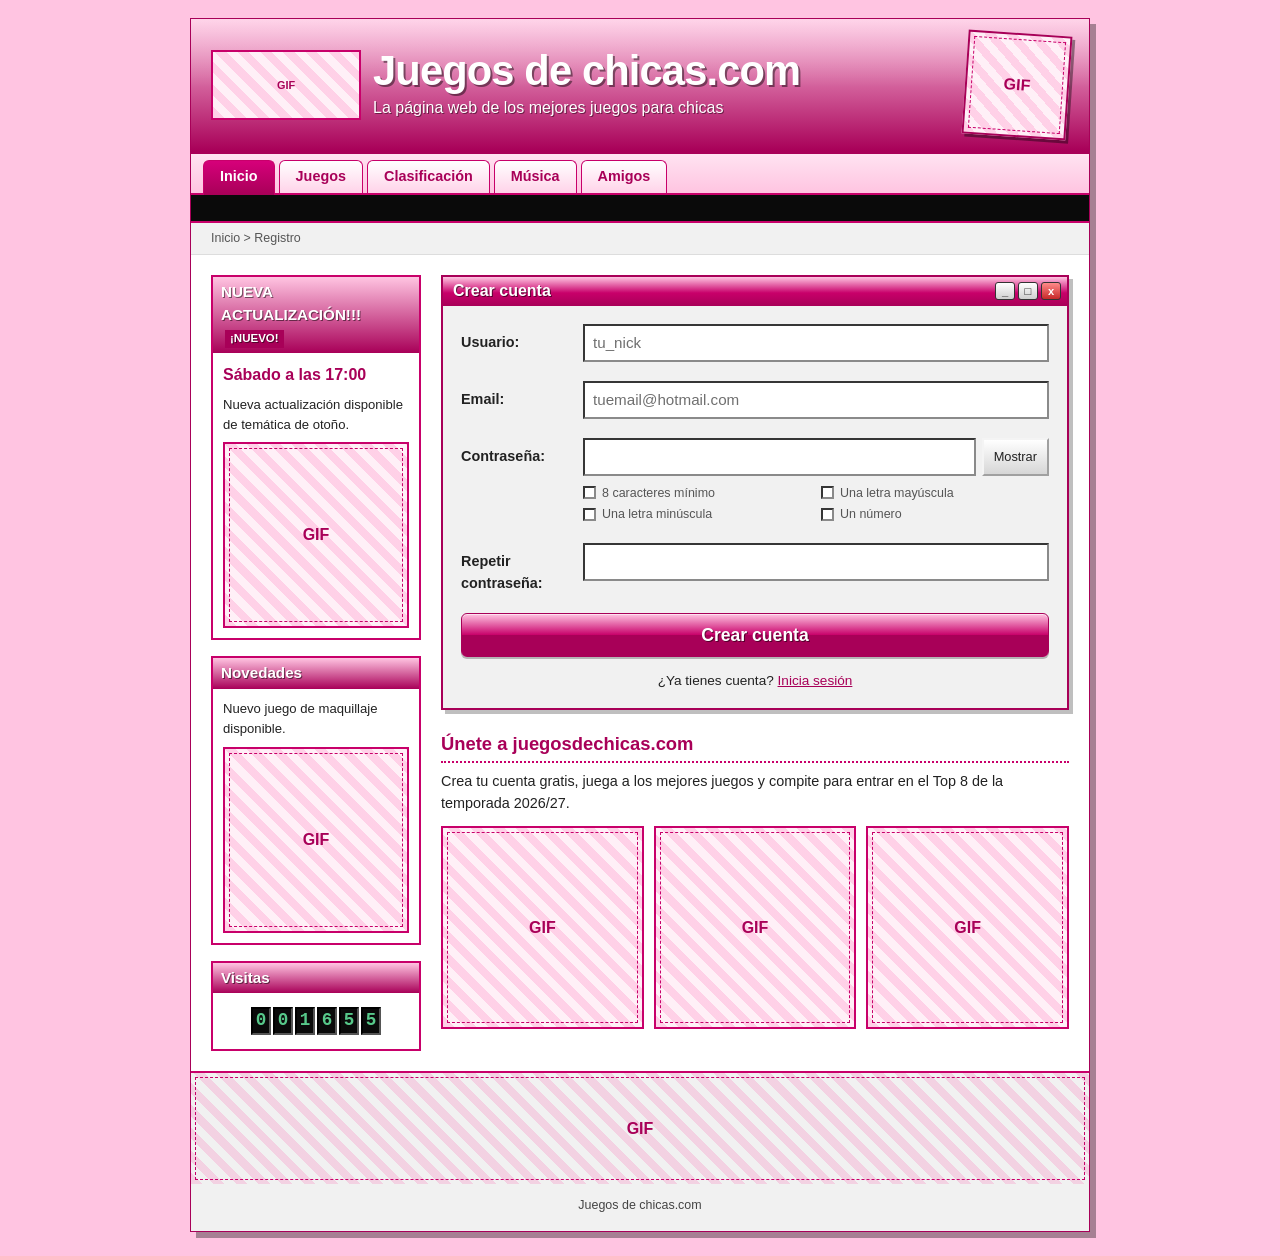
==== registro.html @ eb714055 "wiwiwiwi" ====
<!DOCTYPE html>
<html lang="es">
<head>
  <meta charset="UTF-8">
  <meta name="viewport" content="width=device-width, initial-scale=1">
  <title>Juegosdechicas.com | Registro</title>
  <link rel="stylesheet" href="pro.css">
</head>
<body>
  <div class="pagina-pro">

    <header class="cab">
      <a class="cab__logo" href="index.html">
        <div class="gif-slot gif-slot--boton" data-gif="img/gifs/gato.gif" aria-hidden="true"><span class="gif-slot__ph">GIF</span></div>
        <span>
          <span class="cab__nombre">Juegos de chicas.com</span>
          <span class="cab__lema">La página web de los mejores juegos para chicas</span>
        </span>
      </a>
      <div class="gif-slot gif-slot--sticker" data-gif="img/gifs/chica.gif" aria-hidden="true"><span class="gif-slot__ph">GIF</span></div>
    </header>

    <nav class="menu" aria-hidden="true">
      <span class="menu__activa">Inicio</span><span>Juegos</span><span>Clasificación</span><span>Música</span><span>Amigos</span>
    </nav>

    <div class="marquesina" aria-hidden="true">
      <span>★ ¡Bienvenid@s a juegosdechicas.com!  ★  La MEJOR página web de juegos para chicas  ★</span>
    </div>

    <p class="ruta" aria-hidden="true">Inicio &gt; Registro</p>

    <div class="cuerpo">

      <main class="principal">

        <section class="ventana" aria-labelledby="titulo-registro">
          <div class="ventana__barra">
            <h1 id="titulo-registro">Crear cuenta</h1>
            <span class="ventana__botones" aria-hidden="true"><i>_</i><i>&#9633;</i><i>x</i></span>
          </div>
          <div class="ventana__cuerpo">
            <form id="form-registro" novalidate>

              <div class="campo" id="campo-nick">
                <label for="nick">Usuario:</label>
                <input type="text" id="nick" name="nick" autocomplete="nickname" maxlength="16" placeholder="tu_nick" aria-describedby="error-nick" required>
                <p class="mensaje-error" id="error-nick" aria-live="polite"></p>
              </div>

              <div class="campo" id="campo-email">
                <label for="email">Email:</label>
                <input type="email" id="email" name="email" autocomplete="email" placeholder="tuemail@hotmail.com" aria-describedby="error-email" required>
                <p class="mensaje-error" id="error-email" aria-live="polite"></p>
              </div>

              <div class="campo" id="campo-password">
                <label for="password">Contraseña:</label>
                <div class="campo__fila">
                  <input type="password" id="password" name="password" autocomplete="new-password" aria-describedby="requisitos error-password" required>
                  <button type="button" class="ver-password" aria-pressed="false" aria-controls="password">Mostrar</button>
                </div>
                <ul class="requisitos" id="requisitos" aria-label="Requisitos de la contraseña">
                  <li data-requisito="longitud">8 caracteres mínimo</li>
                  <li data-requisito="mayuscula">Una letra mayúscula</li>
                  <li data-requisito="minuscula">Una letra minúscula</li>
                  <li data-requisito="numero">Un número</li>
                </ul>
                <p class="mensaje-error" id="error-password" aria-live="polite"></p>
              </div>

              <div class="campo" id="campo-repetir">
                <label for="repetir">Repetir contraseña:</label>
                <input type="password" id="repetir" name="repetir" autocomplete="new-password" aria-describedby="error-repetir" required>
                <p class="mensaje-error" id="error-repetir" aria-live="polite"></p>
              </div>

              <div class="mensaje-general" id="mensaje-general" role="status" aria-live="polite" hidden></div>

              <button type="submit" class="boton" id="btn-registro">Crear cuenta</button>
            </form>

            <p class="enlace-extra">¿Ya tienes cuenta? <a href="index.html">Inicia sesión</a></p>
          </div>
        </section>

        <section class="bienvenida" aria-labelledby="titulo-bienvenida">
          <h2 id="titulo-bienvenida">Únete a juegosdechicas.com</h2>
          <p>Crea tu cuenta gratis, juega a los mejores juegos y compite para entrar en el Top 8 de la temporada 2026/27.</p>
          <div class="bienvenida__fila" aria-hidden="true">
            <div class="gif-slot gif-slot--cuadrado" data-gif="img/gifs/estrellamorada.gif"><span class="gif-slot__ph">GIF</span></div>
            <div class="gif-slot gif-slot--cuadrado" data-gif="img/gifs/ordenador.gif"><span class="gif-slot__ph">GIF</span></div>
            <div class="gif-slot gif-slot--cuadrado" data-gif="img/gifs/estrellamorada.gif"><span class="gif-slot__ph">GIF</span></div>
          </div>
        </section>

      </main>

      <aside class="lateral" aria-label="Novedades de la web">

        <section class="caja" aria-labelledby="titulo-actualizacion">
          <h2 class="caja__titulo" id="titulo-actualizacion">NUEVA ACTUALIZACIÓN!!! <span class="nuevo" aria-hidden="true">¡NUEVO!</span></h2>
          <div class="caja__cuerpo">
            <p class="caja__fecha">Sábado a las 17:00</p>
            <p>Nueva actualización disponible de temática de otoño.</p>
            <div class="gif-slot gif-slot--cuadrado" data-gif="img/gifs/moda.gif" aria-hidden="true"><span class="gif-slot__ph">GIF</span></div>
          </div>
        </section>

        <section class="caja" aria-labelledby="titulo-novedades">
          <h2 class="caja__titulo" id="titulo-novedades">Novedades</h2>
          <div class="caja__cuerpo">
            <p>Nuevo juego de maquillaje disponible.</p>
            <div class="gif-slot gif-slot--cuadrado" data-gif="img/gifs/maquillaje.gif" aria-hidden="true"><span class="gif-slot__ph">GIF</span></div>
          </div>
        </section>

        <section class="caja" aria-labelledby="titulo-visitas">
          <h2 class="caja__titulo" id="titulo-visitas">Visitas</h2>
          <div class="caja__cuerpo">
            <div class="contador" data-contador="001654" role="img" aria-label="Contador de visitas"></div>
          </div>
        </section>

      </aside>
    </div>

    <footer class="pie-pro">
      <div class="gif-slot gif-slot--completo" data-gif="img/gifs/linea.gif" aria-hidden="true"><span class="gif-slot__ph">GIF</span></div>
      <p>Juegos de chicas.com</p>
    </footer>
  </div>

  <script src="bd.js"></script>
  <script src="script.js"></script>
</body>
</html>
---- pro.css ----
/* ==========================================================================
   JUEGOS DE CHICAS.COM - estilos
   ========================================================================== */

:root {
  --rosa: #ff2d95;
  --rosa-medio: #c8006a;
  --rosa-oscuro: #a80058;
  --rosa-claro: #ffc4e1;
  --rosa-palido: #fff0f7;
  --gris-claro: #f1f1f1;
  --texto: #222;
  --enlace: #a80058;
  --neon: #ff10f0;
  --error: #b3261e;
  --verde: #57c98a;
  --verde-oscuro: #087513;
  --fuente-titulos: 'Trebuchet MS', Tahoma, Verdana, sans-serif;
  --fuente-texto: Verdana, Tahoma, Geneva, sans-serif;
}

*, *::before, *::after { box-sizing: border-box; }
html { -webkit-text-size-adjust: 100%; }

body {
  margin: 0;
  padding: 18px 12px 24px;
  font-family: var(--fuente-texto);
  font-size: .9rem;
  line-height: 1.5;
  color: var(--texto);
  background-color: var(--rosa-claro);
  background-image: url("img/leopardo.jpg");
}

/* La página de resultados se oculta hasta comprobar que hay sesión */
body[data-protegida="true"]:not(.sesion-verificada) { visibility: hidden; }

.sr-only {
  position: absolute; width: 1px; height: 1px; margin: -1px; padding: 0;
  overflow: hidden; clip: rect(0 0 0 0); white-space: nowrap; border: 0;
}

a { color: var(--enlace); }

.pagina-pro {
  max-width: 900px;
  margin: 0 auto;
  background: #fff;
  border: 1px solid var(--rosa-oscuro);
  box-shadow: 6px 6px 0 rgba(0, 0, 0, .35);
}


/* ---------- Cabecera ---------- */
.cab {
  position: relative;
  display: flex;
  flex-wrap: wrap;
  align-items: center;
  gap: 16px;
  padding: 14px 20px;
  color: #fff;
  background:
    linear-gradient(rgba(255, 255, 255, .28), rgba(255, 255, 255, 0) 52%),
    linear-gradient(var(--rosa-claro), var(--rosa-oscuro));
  border-bottom: 3px solid var(--rosa-oscuro);
}

.cab__logo {
  display: flex;
  align-items: center;
  gap: 12px;
  min-width: 0;
  color: #fff;
  text-decoration: none;
}
.cab__nombre, .cab__lema { display: block; }
.cab__nombre {
  font-family: var(--fuente-titulos);
  font-weight: 700;
  font-size: 2.6rem;
  line-height: 1;
  letter-spacing: -0.02em;
  text-shadow: 2px 2px 0 rgba(0, 0, 0, .45);
}
.cab__lema {
  margin: 4px 0 0;
  font-family: var(--fuente-titulos);
  font-size: 1rem;
  text-shadow: 1px 1px 0 rgba(0, 0, 0, .45);
}

.cab .gif-slot--sticker { margin-left: auto; flex: none; }

.cab__usuario {
  display: flex;
  align-items: center;
  gap: 12px;
  margin-left: auto;
  flex: none;
}
.cab__saludo {
  font-family: var(--fuente-titulos);
  font-weight: 700;
  text-shadow: 1px 1px 0 rgba(0, 0, 0, .55);
}
.cab__salir {
  padding: 6px 14px;
  font-family: var(--fuente-titulos);
  font-weight: 700;
  font-size: .9rem;
  color: var(--rosa-oscuro);
  background: linear-gradient(#fff, #ffd3e9);
  border: 2px outset #fff;
  border-radius: 4px;
  box-shadow: 2px 2px 0 rgba(0, 0, 0, .35);
  cursor: pointer;
}
.cab__salir:hover { filter: brightness(1.05); }
.cab__salir:active { border-style: inset; box-shadow: none; }


/* ---------- Menú (solo decorativo) ---------- */
.menu {
  display: flex;
  flex-wrap: wrap;
  padding: 6px 12px 0;
  background: linear-gradient(#ffe3f1, #ffc4e1);
  border-bottom: 2px solid var(--rosa-medio);
}
.menu span {
  margin-right: 4px;
  padding: 5px 16px;
  font-family: var(--fuente-titulos);
  font-weight: 700;
  font-size: .9rem;
  color: var(--rosa-oscuro);
  background: linear-gradient(#fff, #ffd3e9);
  border: 1px solid var(--rosa-medio);
  border-bottom: 0;
  border-radius: 6px 6px 0 0;
}
.menu .menu__activa {
  margin-bottom: -2px;
  padding-bottom: 7px;
  color: #fff;
  background: linear-gradient(#d6007a, #a80058);
}


/* ---------- Marquesina y ruta ---------- */
.marquesina {
  overflow: hidden;
  white-space: nowrap;
  padding: 3px 0;
  font-family: 'Courier New', Courier, monospace;
  font-weight: 700;
  font-size: .85rem;
  color: var(--neon);
  background: #0a0a0a;
  border-bottom: 2px solid var(--rosa-medio);
}
.marquesina span {
  display: inline-block;
  padding-left: 100%;
  animation: marquesina 30s linear infinite;
}
@keyframes marquesina { to { transform: translateX(-100%); } }

.ruta {
  margin: 0;
  padding: 6px 20px;
  font-size: .78rem;
  color: #555;
  background: var(--gris-claro);
  border-bottom: 1px solid #ddd;
}


/* ---------- Estructura de la página ---------- */
.cuerpo {
  display: grid;
  grid-template-columns: 210px minmax(0, 1fr);
  grid-template-areas: "lateral principal";
  gap: 20px;
  padding: 20px;
  align-items: start;
}
.principal {
  grid-area: principal;
  display: flex;
  flex-direction: column;
  gap: 20px;
  min-width: 0;
}
.lateral {
  grid-area: lateral;
  display: flex;
  flex-direction: column;
  gap: 16px;
  min-width: 0;
}


/* ---------- Ventana estilo Windows ---------- */
.ventana {
  background: var(--gris-claro);
  border: 2px solid var(--rosa-oscuro);
  box-shadow: 4px 4px 0 rgba(0, 0, 0, .25);
}
.ventana__barra {
  display: flex;
  align-items: center;
  justify-content: space-between;
  padding: 4px 6px 4px 10px;
  color: #fff;
  background: linear-gradient(var(--rosa-claro), var(--rosa-medio) 55%, var(--rosa-oscuro));
}
.ventana__barra h1 {
  margin: 0;
  font-family: var(--fuente-titulos);
  font-weight: 700;
  font-size: 1rem;
  line-height: 1.3;
  text-shadow: 1px 1px 0 rgba(0, 0, 0, .55);
}
.ventana__botones { display: flex; gap: 3px; }
.ventana__botones i {
  display: grid;
  place-items: center;
  width: 20px;
  height: 18px;
  font-style: normal;
  font-size: .7rem;
  font-weight: 700;
  line-height: 1;
  color: #222;
  background: linear-gradient(#fff, #cfcfcf);
  border: 1px solid #333;
  border-radius: 3px;
}
.ventana__botones i:last-child { color: #fff; background: linear-gradient(#ff8a8a, #c62828); }
.ventana__cuerpo { padding: 18px 18px 16px; }


/* ---------- Formularios ---------- */
.campo {
  display: grid;
  grid-template-columns: 110px minmax(0, 1fr);
  column-gap: 12px;
  align-items: start;
  margin-bottom: 14px;
}
.campo label { padding-top: 8px; font-weight: 700; font-size: .9rem; }
.campo > :not(label) { grid-column: 2; }

.campo input {
  width: 100%;
  min-height: 38px;
  padding: 6px 8px;
  font-family: var(--fuente-texto);
  font-size: .95rem;
  color: var(--texto);
  background: #fff;
  border: 2px inset #8a8a8a;
  border-radius: 0;
}
.campo input::placeholder { color: #6f6f6f; opacity: 1; }
.campo input:focus { outline: 2px solid var(--rosa-medio); outline-offset: 1px; background: #fffafd; }

.campo__fila { display: flex; gap: 6px; }
.campo__fila input { flex: 1; min-width: 0; }

.ver-password {
  flex: none;
  padding: 0 10px;
  font-family: var(--fuente-texto);
  font-size: .8rem;
  color: #222;
  background: linear-gradient(#fff, #d6d6d6);
  border: 2px outset #f4f4f4;
  cursor: pointer;
}
.ver-password:active { border-style: inset; }

.campo--error input { border-color: var(--error); }
.campo--ok input { border-color: var(--verde); }

.mensaje-error { margin: 5px 0 0; font-size: .82rem; font-weight: 700; color: var(--error); }
.mensaje-error:not(:empty)::before { content: '\26A0\FE0E\00a0'; }

/* Lista de requisitos de la contraseña */
.requisitos {
  display: grid;
  grid-template-columns: 1fr 1fr;
  gap: 3px 10px;
  margin: 8px 0 0;
  padding: 0;
  list-style: none;
  font-size: .78rem;
  color: #555;
}
.requisitos li { display: flex; align-items: center; gap: 6px; }
.requisitos li::before {
  content: '';
  flex: none;
  display: grid;
  place-items: center;
  width: 13px;
  height: 13px;
  font-size: .62rem;
  font-weight: 800;
  line-height: 1;
  color: #fff;
  background: #fff;
  border: 2px inset #8a8a8a;
}
.requisitos li.cumple { color: var(--verde-oscuro); font-weight: 700; }
.requisitos li.cumple::before { content: '\2713'; background: var(--verde-oscuro); border: 2px outset var(--verde); }

.mensaje-general { margin: 0 0 14px; padding: 8px 10px; font-weight: 700; font-size: .85rem; border: 2px solid; }
.mensaje-general--error { color: var(--error); border-color: var(--error); background: #fdf1f0; }
.mensaje-general--ok { color: var(--verde-oscuro); border-color: var(--verde-oscuro); background: #eef8f2; }

/* Botón brillante estilo web 2.0 */
.boton {
  display: block;
  width: 100%;
  min-height: 44px;
  margin-top: 4px;
  padding: 8px 16px;
  font-family: var(--fuente-titulos);
  font-weight: 700;
  font-size: 1.1rem;
  color: #fff;
  text-shadow: 1px 1px 0 rgba(0, 0, 0, .5);
  background: linear-gradient(var(--rosa-claro) 0%, var(--rosa-medio) 50%, var(--rosa-oscuro) 51%, var(--rosa-oscuro) 100%);
  border: 1px solid var(--rosa-oscuro);
  border-radius: 6px;
  box-shadow: inset 0 1px 0 rgba(255, 255, 255, .55), 0 2px 0 rgba(0, 0, 0, .25);
  cursor: pointer;
}
.boton:hover { filter: brightness(1.12); }
.boton:active { box-shadow: inset 0 2px 4px rgba(0, 0, 0, .4); }
.boton:disabled { cursor: progress; filter: grayscale(.6); }

.enlace-extra { margin: 14px 0 0; text-align: center; font-size: .85rem; }

:where(input, button, a):focus-visible { outline: 3px solid #000; outline-offset: 2px; box-shadow: 0 0 0 5px #fff; }

.agitar { animation: agitar .4s ease-in-out; }
@keyframes agitar {
  0%, 100% { transform: translateX(0); }
  20% { transform: translateX(-8px); }
  40% { transform: translateX(8px); }
  60% { transform: translateX(-5px); }
  80% { transform: translateX(5px); }
}


/* ---------- Bienvenida ---------- */
.bienvenida h2 {
  margin: 0 0 8px;
  padding-bottom: 4px;
  font-family: var(--fuente-titulos);
  font-weight: 700;
  font-size: 1.15rem;
  color: var(--rosa-oscuro);
  border-bottom: 2px dotted var(--rosa-medio);
}
.bienvenida p { margin: 0 0 10px; }
.bienvenida__fila { display: grid; grid-template-columns: repeat(3, 1fr); gap: 10px; margin-top: 12px; }


/* ---------- Cajas de la columna lateral ---------- */
.caja { background: #fff; border: 2px solid var(--rosa-medio); }
.caja__titulo {
  margin: 0;
  padding: 4px 8px;
  font-family: var(--fuente-titulos);
  font-weight: 700;
  font-size: .95rem;
  color: #fff;
  text-shadow: 1px 1px 0 rgba(0, 0, 0, .5);
  background: linear-gradient(var(--rosa-claro), var(--rosa-oscuro));
}
.caja__cuerpo { padding: 10px; font-size: .82rem; }
.caja__cuerpo p { margin: 0 0 8px; }
.caja__cuerpo p:last-child { margin-bottom: 0; }
.caja__fecha { font-family: var(--fuente-titulos); font-weight: 700; font-size: 1rem; color: var(--rosa-oscuro); }

.nuevo {
  display: inline-block;
  margin-left: 4px;
  padding: 0 5px;
  font-family: var(--fuente-titulos);
  font-size: .72rem;
  font-weight: 700;
  color: #fff;
  background: var(--rosa-oscuro);
  animation: parpadeo 1s steps(1) infinite;
}
@keyframes parpadeo { 50% { visibility: hidden; } }

/* Contador de visitas */
.contador { display: flex; justify-content: center; gap: 2px; margin: 4px 0; }
.contador span {
  width: 20px;
  padding: 3px 0;
  text-align: center;
  font-family: 'Courier New', Courier, monospace;
  font-weight: 700;
  font-size: 1.1rem;
  line-height: 1;
  color: var(--verde);
  background: #0a0a0a;
  border: 2px inset #555;
}


/* ---------- Huecos para GIFs ---------- */
.gif-slot {
  position: relative;
  display: block;
  overflow: hidden;
  background: var(--rosa-palido);
  border: 2px solid var(--rosa-medio);
}
.gif-slot img {
  position: absolute;
  inset: 0;
  display: block;
  width: 100%;
  height: 100%;
  object-fit: cover;
}

/* Recuadro que se ve mientras no hay gif */
.gif-slot__ph {
  position: absolute;
  inset: 0;
  display: flex;
  align-items: center;
  justify-content: center;
  color: var(--rosa-oscuro);
  font-family: var(--fuente-titulos);
  font-weight: 700;
  font-size: 1rem;
  background: repeating-linear-gradient(45deg, rgba(255, 45, 149, .16) 0 8px, transparent 8px 16px);
  outline: 1px dashed var(--rosa-medio);
  outline-offset: -5px;
}
.gif-slot.gif-cargado .gif-slot__ph { display: none; }

.gif-slot--cuadrado { aspect-ratio: 1 / 1; }

.gif-slot--boton { width: 150px; height: 70px; flex: none; }
.gif-slot--boton .gif-slot__ph { font-size: .68rem; outline: 0; }

.gif-slot--sticker {
  width: 104px;
  height: 104px;
  border-color: var(--rosa-oscuro);
  transform: rotate(4deg);
  box-shadow: 3px 3px 0 rgba(0, 0, 0, .4);
}

/* Banner 728x90 */
.gif-slot--banner { width: 100%; max-width: 728px; aspect-ratio: 728 / 90; margin: 0 auto; }

/* Línea de la parte de arriba del pie: ocupa todo el ancho y su altura es la del gif */
.gif-slot--completo {
  width: calc(100% + 40px);
  margin: -14px -20px 12px;
  overflow: visible;
  background: transparent;
  border: 0;
}
.gif-slot--completo:not(.gif-cargado) { aspect-ratio: 728 / 90; }
.gif-slot--completo img { position: static; height: auto; object-fit: contain; }


/* ---------- Pie de página ---------- */
.pie-pro {
  padding: 14px 20px 16px;
  text-align: center;
  font-size: .78rem;
  color: #444;
  background: var(--gris-claro);
  border-top: 2px solid var(--rosa-medio);
}
.pie-pro p { margin: 4px 0 0; }


/* ---------- Tabla del Top 8 ---------- */
.subtitulo { margin: 0 0 12px; font-size: .9rem; }

.tabla-envoltorio { overflow-x: auto; background: #fff; border: 2px inset #8a8a8a; }
.tabla { width: 100%; border-collapse: collapse; font-size: .9rem; }

.tabla th {
  padding: 6px 10px;
  text-align: left;
  font-family: var(--fuente-titulos);
  font-weight: 700;
  font-size: .9rem;
  color: #fff;
  text-shadow: 1px 1px 0 rgba(0, 0, 0, .5);
  background: linear-gradient(#d6007a, #a80058);
  border-bottom: 2px solid #5a0030;
}
.tabla td { padding: 8px 10px; vertical-align: middle; border-bottom: 1px solid var(--rosa-claro); }
.tabla tbody tr:last-child td { border-bottom: 0; }
.fila:nth-child(even) { background: var(--rosa-palido); }

.tabla .num { text-align: right; font-variant-numeric: tabular-nums; white-space: nowrap; }
td.num { font-family: var(--fuente-titulos); font-weight: 700; font-size: 1.05rem; color: var(--rosa-oscuro); }

.pos {
  width: 76px;
  font-family: var(--fuente-titulos);
  font-weight: 700;
  font-size: 1.2rem;
  color: var(--rosa-oscuro);
  white-space: nowrap;
}
.corona { display: inline-block; margin-right: 4px; font-size: 1.1rem; color: #a06a00; }

.fila--oro { background: #fff4bf !important; box-shadow: inset 5px 0 0 var(--rosa); }
.fila--plata { background: #d6d6d6 !important; box-shadow: inset 5px 0 0 var(--rosa); }
.fila--bronce { background: #ffd3ba !important; box-shadow: inset 5px 0 0 var(--rosa); }
.fila--oro .pos { color: #7a5000; }
.fila--plata .pos { color: #595959; }
.fila--bronce .pos { color: #8a4310; }

.jugador { position: relative; display: flex; align-items: center; gap: 10px; min-width: 0; }
.jugador .online { position: absolute; left: 24px; bottom: 0; width: 13px; height: 13px; border: 2px solid #fff; }

.ficha {
  flex: none;
  display: grid;
  place-items: center;
  width: 38px;
  height: 38px;
  overflow: hidden;
  font-family: var(--fuente-titulos);
  font-weight: 700;
  font-size: .85rem;
  color: #fff;
  text-shadow: 1px 1px 0 rgba(0, 0, 0, .5);
  background: linear-gradient(var(--rosa-claro), var(--rosa-oscuro));
  border: 2px solid #5a0030;
  border-radius: 50%;
}
.ficha img { width: 100%; height: 100%; object-fit: cover; }

.jugador__textos { display: flex; flex-direction: column; min-width: 0; line-height: 1.25; }
.nick { font-family: var(--fuente-titulos); font-weight: 700; font-size: 1rem; overflow-wrap: anywhere; }

.online { flex: none; width: 11px; height: 11px; border-radius: 50%; background: var(--verde); border: 1px solid var(--verde-oscuro); }


/* ---------- Pantallas estrechas ---------- */
@media (max-width: 760px) {
  body { padding: 8px 6px 16px; }
  .cuerpo { grid-template-columns: minmax(0, 1fr); grid-template-areas: "principal" "lateral"; padding: 14px; }
  .cab { padding: 12px 14px; }
  .cab__nombre { font-size: 2rem; }
  .cab .gif-slot--sticker { display: none; }
  .menu span { padding: 4px 9px; font-size: .8rem; }
  .ruta { padding: 6px 14px; }
  .cab__salir { padding: 5px 10px; font-size: .8rem; }
}

@media (max-width: 520px) {
  .cab__nombre { font-size: 1.5rem; }
  .cab__lema { font-size: .8rem; }
  .cab .gif-slot--boton { width: 90px; height: 42px; }
  .cab__saludo { display: none; }
  .campo { grid-template-columns: minmax(0, 1fr); }
  .campo label { padding-top: 0; margin-bottom: 4px; }
  .campo > :not(label) { grid-column: 1; }
  .requisitos { grid-template-columns: 1fr; }
  .bienvenida__fila { grid-template-columns: 1fr 1fr; }
  .ventana__cuerpo { padding: 14px 12px; }
  .tabla th { padding: 6px 4px; font-size: .8rem; }
  .tabla td { padding: 6px 4px; }
  .pos { width: 46px; font-size: 1rem; }
  .corona { display: none; }
  .ficha { width: 28px; height: 28px; font-size: .68rem; border-width: 1px; }
  .jugador { gap: 6px; }
  .jugador .online { left: 17px; width: 11px; height: 11px; }
  .nick { font-size: .88rem; }
  td.num { font-size: .9rem; }
}

@media (prefers-reduced-motion: reduce) {
  *, *::before, *::after { animation: none !important; transition: none !important; }
  .marquesina { white-space: normal; }
  .marquesina span { padding-left: 8px; }
}
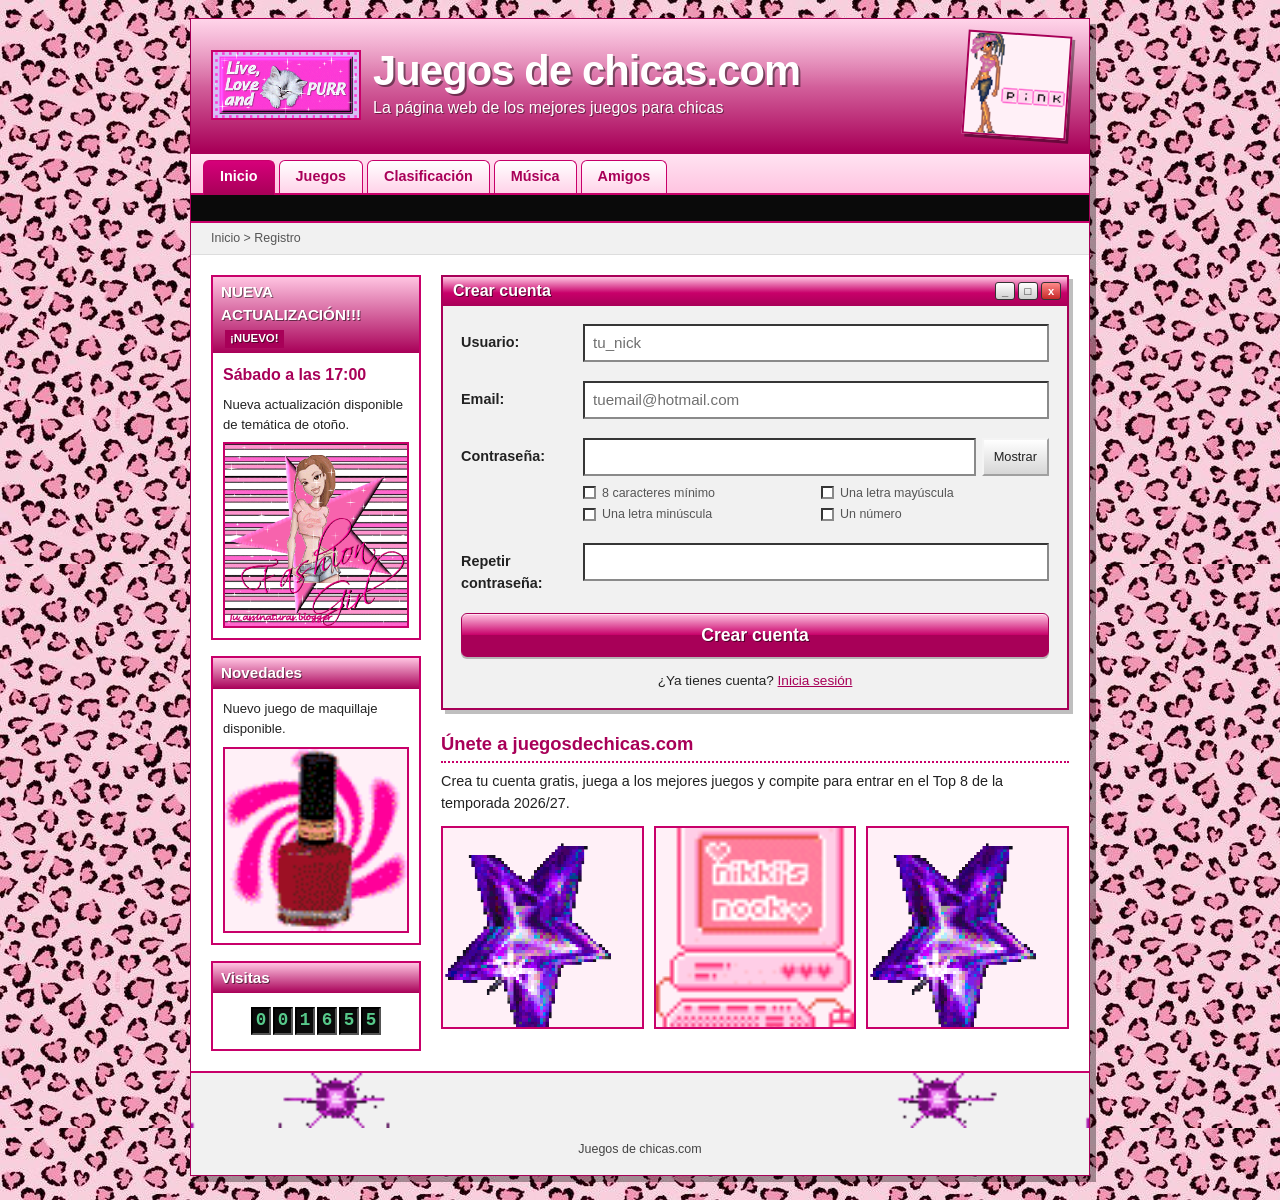
==== commit 112b705a: "base de datos" ====
--- a/registro.html
+++ b/registro.html
@@ -131,7 +131,7 @@
     </footer>
   </div>
 
-  <script src="bd.js"></script>
+  <script src="baseDatos.js"></script>
   <script src="script.js"></script>
 </body>
 </html>
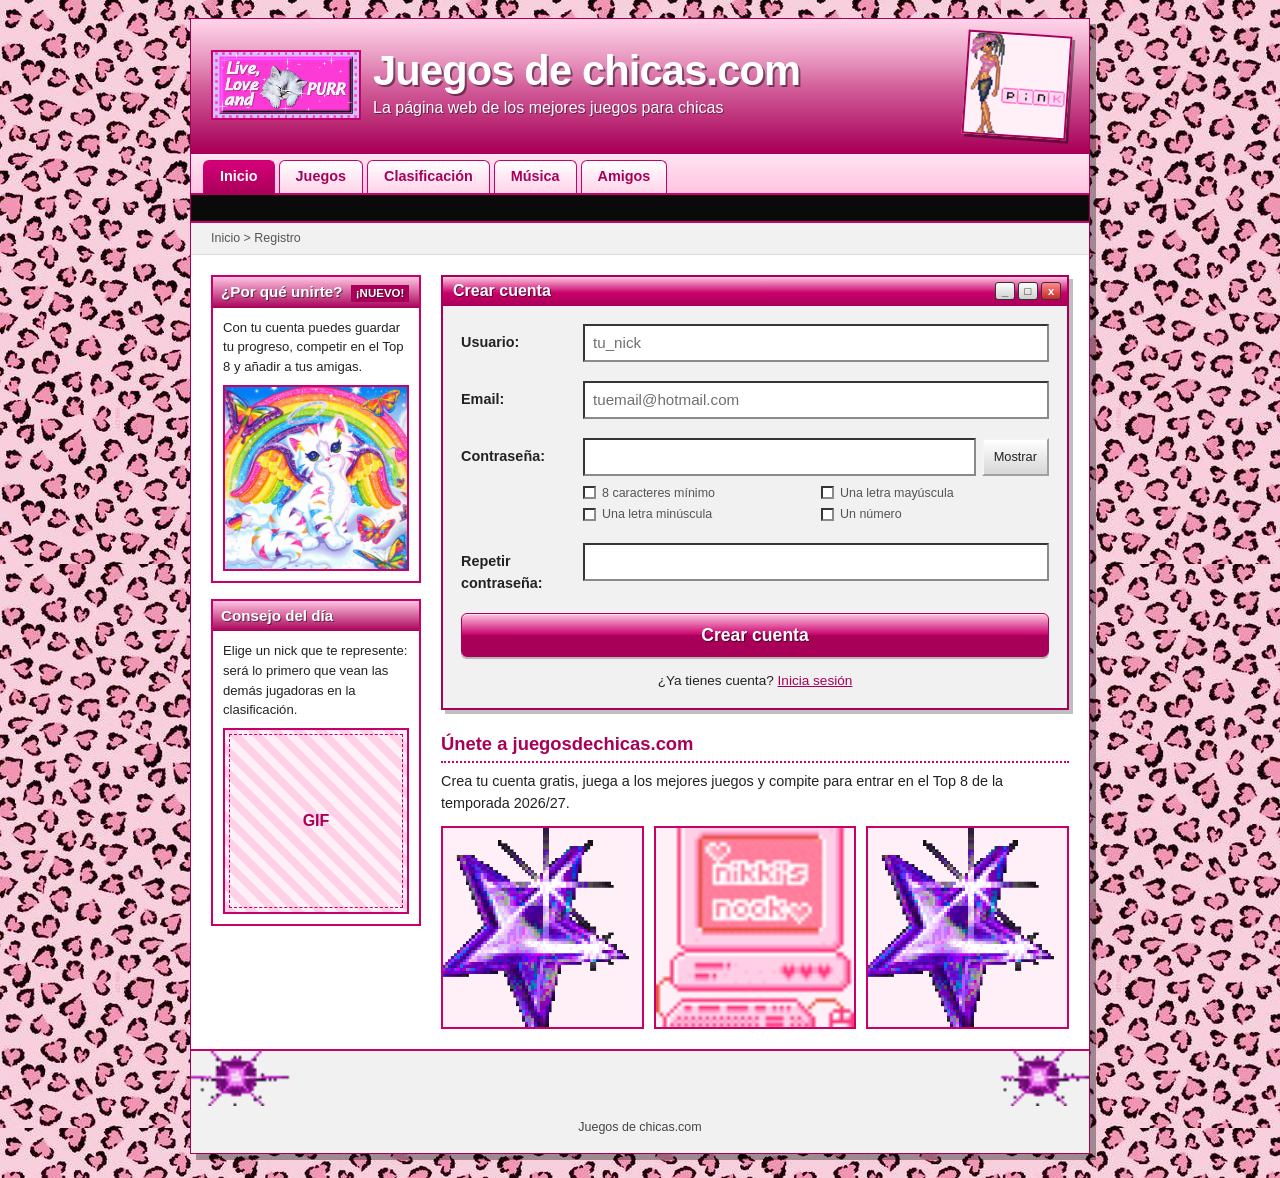
==== commit adf25c86: "cosas varias" ====
--- a/registro.html
+++ b/registro.html
@@ -96,29 +96,21 @@
 
       </main>
 
-      <aside class="lateral" aria-label="Novedades de la web">
+      <aside class="lateral" aria-label="Sobre la comunidad">
 
-        <section class="caja" aria-labelledby="titulo-actualizacion">
-          <h2 class="caja__titulo" id="titulo-actualizacion">NUEVA ACTUALIZACIÓN!!! <span class="nuevo" aria-hidden="true">¡NUEVO!</span></h2>
+        <section class="caja" aria-labelledby="titulo-ventajas">
+          <h2 class="caja__titulo" id="titulo-ventajas">¿Por qué unirte? <span class="nuevo" aria-hidden="true">¡NUEVO!</span></h2>
           <div class="caja__cuerpo">
-            <p class="caja__fecha">Sábado a las 17:00</p>
-            <p>Nueva actualización disponible de temática de otoño.</p>
-            <div class="gif-slot gif-slot--cuadrado" data-gif="img/gifs/moda.gif" aria-hidden="true"><span class="gif-slot__ph">GIF</span></div>
+            <p>Con tu cuenta puedes guardar tu progreso, competir en el Top 8 y añadir a tus amigas.</p>
+            <div class="gif-slot gif-slot--cuadrado" data-gif="img/gifs/gatoarcoiris.gif" aria-hidden="true"><span class="gif-slot__ph">GIF</span></div>
           </div>
         </section>
 
-        <section class="caja" aria-labelledby="titulo-novedades">
-          <h2 class="caja__titulo" id="titulo-novedades">Novedades</h2>
+        <section class="caja" aria-labelledby="titulo-consejo">
+          <h2 class="caja__titulo" id="titulo-consejo">Consejo del día</h2>
           <div class="caja__cuerpo">
-            <p>Nuevo juego de maquillaje disponible.</p>
-            <div class="gif-slot gif-slot--cuadrado" data-gif="img/gifs/maquillaje.gif" aria-hidden="true"><span class="gif-slot__ph">GIF</span></div>
-          </div>
-        </section>
-
-        <section class="caja" aria-labelledby="titulo-visitas">
-          <h2 class="caja__titulo" id="titulo-visitas">Visitas</h2>
-          <div class="caja__cuerpo">
-            <div class="contador" data-contador="001654" role="img" aria-label="Contador de visitas"></div>
+            <p>Elige un nick que te represente: será lo primero que vean las demás jugadoras en la clasificación.</p>
+            <div class="gif-slot gif-slot--cuadrado" data-gif="img/gifs/registro.jpg" aria-hidden="true"><span class="gif-slot__ph">GIF</span></div>
           </div>
         </section>
 
--- a/pro.css
+++ b/pro.css
@@ -1,6 +1,3 @@
-/* ==========================================================================
-   JUEGOS DE CHICAS.COM - estilos
-   ========================================================================== */
 
 :root {
   --rosa: #ff2d95;
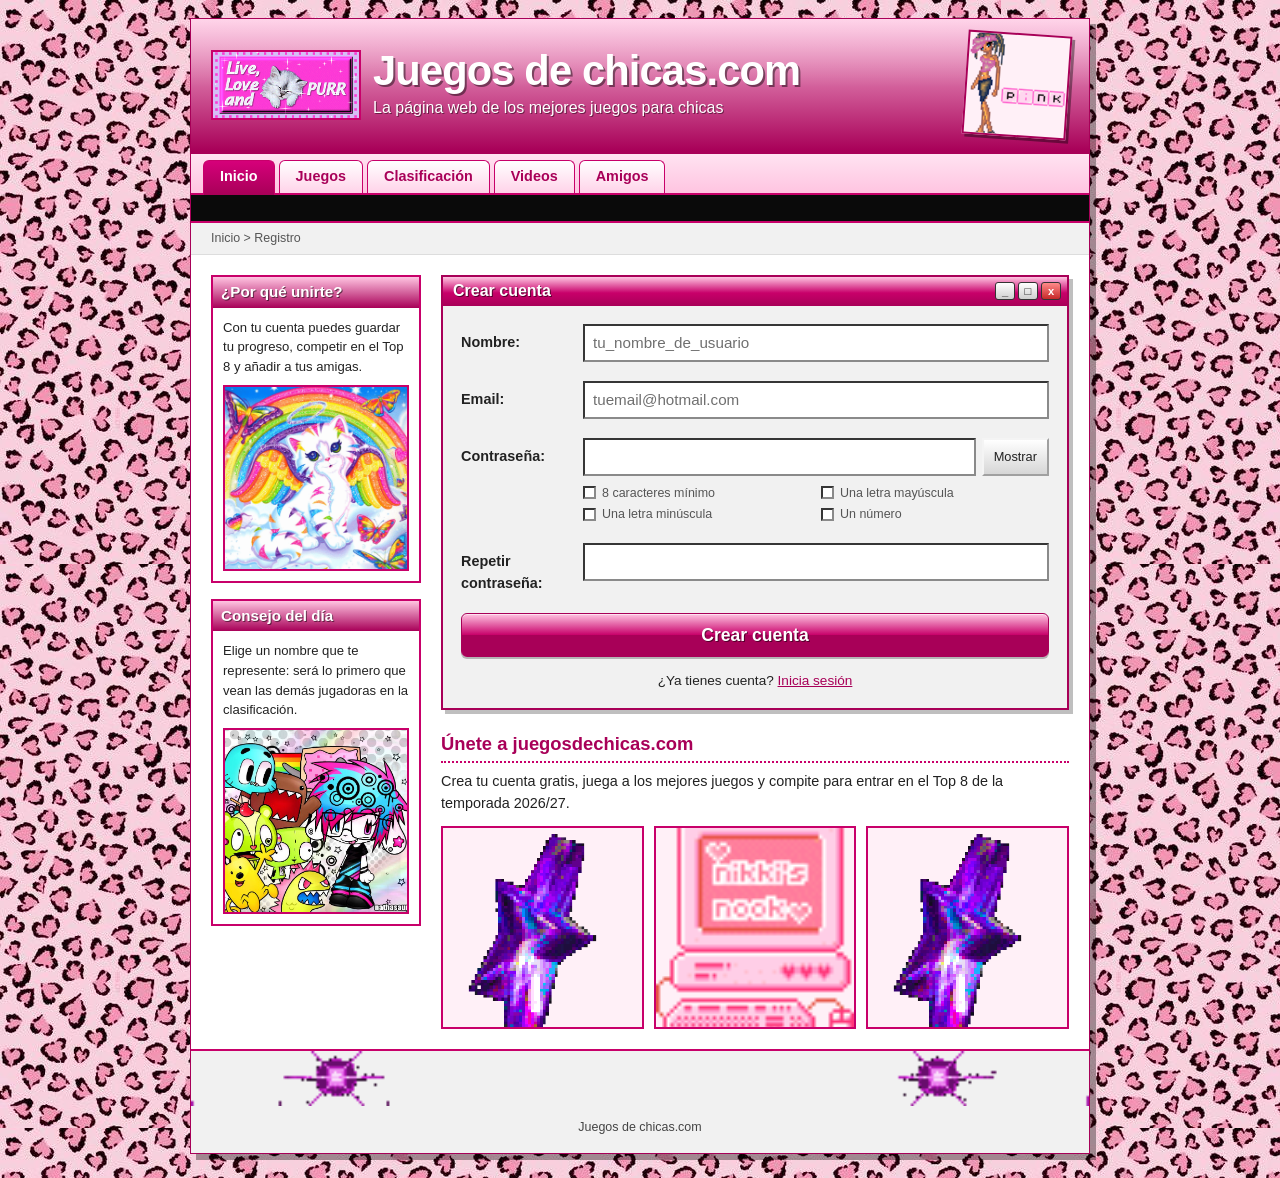
==== commit 674d4b4b: "ultimos cambios" ====
--- a/registro.html
+++ b/registro.html
@@ -21,7 +21,7 @@
     </header>
 
     <nav class="menu" aria-hidden="true">
-      <span class="menu__activa">Inicio</span><span>Juegos</span><span>Clasificación</span><span>Música</span><span>Amigos</span>
+      <span class="menu__activa">Inicio</span><span>Juegos</span><span>Clasificación</span><span>Videos</span><span>Amigos</span>
     </nav>
 
     <div class="marquesina" aria-hidden="true">
@@ -43,8 +43,8 @@
             <form id="form-registro" novalidate>
 
               <div class="campo" id="campo-nick">
-                <label for="nick">Usuario:</label>
-                <input type="text" id="nick" name="nick" autocomplete="nickname" maxlength="16" placeholder="tu_nick" aria-describedby="error-nick" required>
+                <label for="nick">Nombre:</label>
+                <input type="text" id="nick" name="nick" autocomplete="nickname" maxlength="16" placeholder="tu_nombre_de_usuario" aria-describedby="error-nick" required>
                 <p class="mensaje-error" id="error-nick" aria-live="polite"></p>
               </div>
 
@@ -99,7 +99,7 @@
       <aside class="lateral" aria-label="Sobre la comunidad">
 
         <section class="caja" aria-labelledby="titulo-ventajas">
-          <h2 class="caja__titulo" id="titulo-ventajas">¿Por qué unirte? <span class="nuevo" aria-hidden="true">¡NUEVO!</span></h2>
+          <h2 class="caja__titulo" id="titulo-ventajas">¿Por qué unirte? </h2>
           <div class="caja__cuerpo">
             <p>Con tu cuenta puedes guardar tu progreso, competir en el Top 8 y añadir a tus amigas.</p>
             <div class="gif-slot gif-slot--cuadrado" data-gif="img/gifs/gatoarcoiris.gif" aria-hidden="true"><span class="gif-slot__ph">GIF</span></div>
@@ -109,8 +109,8 @@
         <section class="caja" aria-labelledby="titulo-consejo">
           <h2 class="caja__titulo" id="titulo-consejo">Consejo del día</h2>
           <div class="caja__cuerpo">
-            <p>Elige un nick que te represente: será lo primero que vean las demás jugadoras en la clasificación.</p>
-            <div class="gif-slot gif-slot--cuadrado" data-gif="img/gifs/registro.jpg" aria-hidden="true"><span class="gif-slot__ph">GIF</span></div>
+            <p>Elige un nombre que te represente: será lo primero que vean las demás jugadoras en la clasificación.</p>
+            <div class="gif-slot gif-slot--cuadrado gif-cargado" aria-hidden="true"><img src="img/registro.jpg" alt="Registro"></div>
           </div>
         </section>
 
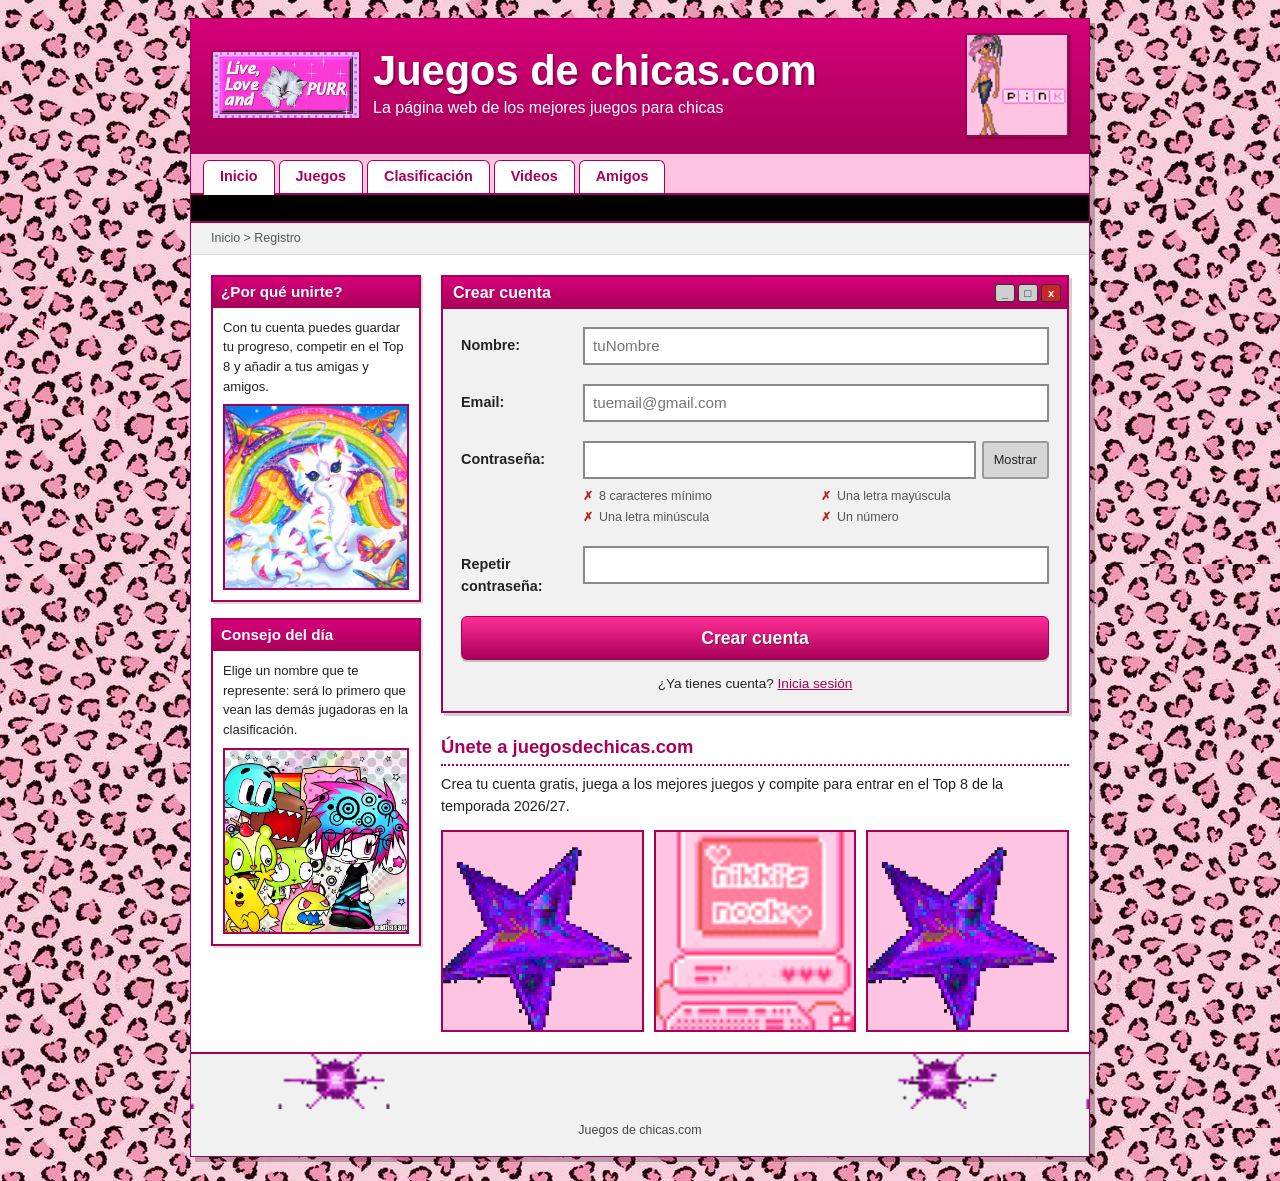
==== commit 32f6d2b6: "final" ====
--- a/registro.html
+++ b/registro.html
@@ -4,78 +4,79 @@
   <meta charset="UTF-8">
   <meta name="viewport" content="width=device-width, initial-scale=1">
   <title>Juegosdechicas.com | Registro</title>
-  <link rel="stylesheet" href="pro.css">
+  <link rel="icon" type="image/png" href="img/favicon.png">
+  <link rel="stylesheet" href="estilos.css">
 </head>
 <body>
-  <div class="pagina-pro">
+  <div class="pagina">
 
     <header class="cab">
-      <a class="cab__logo" href="index.html">
-        <div class="gif-slot gif-slot--boton" data-gif="img/gifs/gato.gif" aria-hidden="true"><span class="gif-slot__ph">GIF</span></div>
+      <a class="cab-logo" href="index.html">
+        <div class="gif-slot gif-boton" data-gif="img/gifs/gato.gif"><span class="gif-ph">GIF</span></div>
         <span>
-          <span class="cab__nombre">Juegos de chicas.com</span>
-          <span class="cab__lema">La página web de los mejores juegos para chicas</span>
+          <span class="cab-nombre">Juegos de chicas.com</span>
+          <span class="cab-lema">La página web de los mejores juegos para chicas</span>
         </span>
       </a>
-      <div class="gif-slot gif-slot--sticker" data-gif="img/gifs/chica.gif" aria-hidden="true"><span class="gif-slot__ph">GIF</span></div>
+      <div class="gif-slot gif-sticker" data-gif="img/gifs/chica.gif"><span class="gif-ph">GIF</span></div>
     </header>
 
-    <nav class="menu" aria-hidden="true">
-      <span class="menu__activa">Inicio</span><span>Juegos</span><span>Clasificación</span><span>Videos</span><span>Amigos</span>
+    <nav class="menu">
+      <span class="menu-activa">Inicio</span><span>Juegos</span><span>Clasificación</span><span>Videos</span><span>Amigos</span>
     </nav>
 
-    <div class="marquesina" aria-hidden="true">
+    <div class="marquesina">
       <span>★ ¡Bienvenid@s a juegosdechicas.com!  ★  La MEJOR página web de juegos para chicas  ★</span>
     </div>
 
-    <p class="ruta" aria-hidden="true">Inicio &gt; Registro</p>
+    <p class="ruta">Inicio &gt; Registro</p>
 
     <div class="cuerpo">
 
       <main class="principal">
 
-        <section class="ventana" aria-labelledby="titulo-registro">
-          <div class="ventana__barra">
-            <h1 id="titulo-registro">Crear cuenta</h1>
-            <span class="ventana__botones" aria-hidden="true"><i>_</i><i>&#9633;</i><i>x</i></span>
+        <section class="ventana">
+          <div class="ventana-barra">
+            <h1>Crear cuenta</h1>
+            <span class="ventana-botones"><i>_</i><i>&#9633;</i><i>x</i></span>
           </div>
-          <div class="ventana__cuerpo">
+          <div class="ventana-cuerpo">
             <form id="form-registro" novalidate>
 
               <div class="campo" id="campo-nick">
                 <label for="nick">Nombre:</label>
-                <input type="text" id="nick" name="nick" autocomplete="nickname" maxlength="16" placeholder="tu_nombre_de_usuario" aria-describedby="error-nick" required>
-                <p class="mensaje-error" id="error-nick" aria-live="polite"></p>
+                <input type="text" id="nick" name="nick" maxlength="16" placeholder="tuNombre" required>
+                <p class="mensaje-error" id="error-nick"></p>
               </div>
 
               <div class="campo" id="campo-email">
                 <label for="email">Email:</label>
-                <input type="email" id="email" name="email" autocomplete="email" placeholder="tuemail@hotmail.com" aria-describedby="error-email" required>
-                <p class="mensaje-error" id="error-email" aria-live="polite"></p>
+                <input type="email" id="email" name="email" placeholder="tuemail@gmail.com" required>
+                <p class="mensaje-error" id="error-email"></p>
               </div>
 
               <div class="campo" id="campo-password">
                 <label for="password">Contraseña:</label>
-                <div class="campo__fila">
-                  <input type="password" id="password" name="password" autocomplete="new-password" aria-describedby="requisitos error-password" required>
-                  <button type="button" class="ver-password" aria-pressed="false" aria-controls="password">Mostrar</button>
+                <div class="campo-fila">
+                  <input type="password" id="password" name="password" required>
+                  <button type="button" class="ver-password">Mostrar</button>
                 </div>
-                <ul class="requisitos" id="requisitos" aria-label="Requisitos de la contraseña">
+                <ul class="requisitos" id="requisitos">
                   <li data-requisito="longitud">8 caracteres mínimo</li>
                   <li data-requisito="mayuscula">Una letra mayúscula</li>
                   <li data-requisito="minuscula">Una letra minúscula</li>
                   <li data-requisito="numero">Un número</li>
                 </ul>
-                <p class="mensaje-error" id="error-password" aria-live="polite"></p>
+                <p class="mensaje-error" id="error-password"></p>
               </div>
 
               <div class="campo" id="campo-repetir">
                 <label for="repetir">Repetir contraseña:</label>
-                <input type="password" id="repetir" name="repetir" autocomplete="new-password" aria-describedby="error-repetir" required>
-                <p class="mensaje-error" id="error-repetir" aria-live="polite"></p>
+                <input type="password" id="repetir" name="repetir" required>
+                <p class="mensaje-error" id="error-repetir"></p>
               </div>
 
-              <div class="mensaje-general" id="mensaje-general" role="status" aria-live="polite" hidden></div>
+              <div class="mensaje-general" id="mensaje-general" hidden></div>
 
               <button type="submit" class="boton" id="btn-registro">Crear cuenta</button>
             </form>
@@ -84,41 +85,41 @@
           </div>
         </section>
 
-        <section class="bienvenida" aria-labelledby="titulo-bienvenida">
-          <h2 id="titulo-bienvenida">Únete a juegosdechicas.com</h2>
+        <section class="bienvenida">
+          <h2>Únete a juegosdechicas.com</h2>
           <p>Crea tu cuenta gratis, juega a los mejores juegos y compite para entrar en el Top 8 de la temporada 2026/27.</p>
-          <div class="bienvenida__fila" aria-hidden="true">
-            <div class="gif-slot gif-slot--cuadrado" data-gif="img/gifs/estrellamorada.gif"><span class="gif-slot__ph">GIF</span></div>
-            <div class="gif-slot gif-slot--cuadrado" data-gif="img/gifs/ordenador.gif"><span class="gif-slot__ph">GIF</span></div>
-            <div class="gif-slot gif-slot--cuadrado" data-gif="img/gifs/estrellamorada.gif"><span class="gif-slot__ph">GIF</span></div>
+          <div class="bienvenida-fila">
+            <div class="gif-slot gif-cuadrado" data-gif="img/gifs/estrellamorada.gif"><span class="gif-ph">GIF</span></div>
+            <div class="gif-slot gif-cuadrado" data-gif="img/gifs/ordenador.gif"><span class="gif-ph">GIF</span></div>
+            <div class="gif-slot gif-cuadrado" data-gif="img/gifs/estrellamorada.gif"><span class="gif-ph">GIF</span></div>
           </div>
         </section>
 
       </main>
 
-      <aside class="lateral" aria-label="Sobre la comunidad">
+      <aside class="lateral">
 
-        <section class="caja" aria-labelledby="titulo-ventajas">
-          <h2 class="caja__titulo" id="titulo-ventajas">¿Por qué unirte? </h2>
-          <div class="caja__cuerpo">
-            <p>Con tu cuenta puedes guardar tu progreso, competir en el Top 8 y añadir a tus amigas.</p>
-            <div class="gif-slot gif-slot--cuadrado" data-gif="img/gifs/gatoarcoiris.gif" aria-hidden="true"><span class="gif-slot__ph">GIF</span></div>
+        <section class="caja">
+          <h2 class="caja-titulo">¿Por qué unirte?</h2>
+          <div class="caja-cuerpo">
+            <p>Con tu cuenta puedes guardar tu progreso, competir en el Top 8 y añadir a tus amigas y amigos.</p>
+            <div class="gif-slot gif-cuadrado" data-gif="img/gifs/gatoarcoiris.gif"><span class="gif-ph">GIF</span></div>
           </div>
         </section>
 
-        <section class="caja" aria-labelledby="titulo-consejo">
-          <h2 class="caja__titulo" id="titulo-consejo">Consejo del día</h2>
-          <div class="caja__cuerpo">
+        <section class="caja">
+          <h2 class="caja-titulo">Consejo del día</h2>
+          <div class="caja-cuerpo">
             <p>Elige un nombre que te represente: será lo primero que vean las demás jugadoras en la clasificación.</p>
-            <div class="gif-slot gif-slot--cuadrado gif-cargado" aria-hidden="true"><img src="img/registro.jpg" alt="Registro"></div>
+            <div class="gif-slot gif-cuadrado gif-cargado"><img src="img/registro.jpg" alt="Registro"></div>
           </div>
         </section>
 
       </aside>
     </div>
 
-    <footer class="pie-pro">
-      <div class="gif-slot gif-slot--completo" data-gif="img/gifs/linea.gif" aria-hidden="true"><span class="gif-slot__ph">GIF</span></div>
+    <footer class="pie">
+      <div class="gif-slot gif-completo" data-gif="img/gifs/linea.gif"></div>
       <p>Juegos de chicas.com</p>
     </footer>
   </div>
--- a/estilos.css
+++ b/estilos.css
@@ -0,0 +1,348 @@
+:root {
+  --rosa: #ff2d95;
+  --rosa-medio: #d6007a;
+  --rosa-oscuro: #a80058;
+  --rosa-claro: #ffc4e1;
+  --gris: #f1f1f1;
+  --texto: #222;
+  --verde: #2e7d32;
+  --error: #b3261e;
+  --fuente-titulo: 'Trebuchet MS', Tahoma, Verdana, sans-serif;
+  --fuente-texto: Verdana, Tahoma, Geneva, sans-serif;
+}
+
+* { box-sizing: border-box; }
+
+body {
+  margin: 0;
+  padding: 18px 12px 24px;
+  font-family: var(--fuente-texto);
+  font-size: .9rem;
+  line-height: 1.5;
+  color: var(--texto);
+  background-color: var(--rosa-claro);
+  background-image: url("img/leopardo.jpg");
+}
+
+body[data-protegida="true"]:not(.sesion-verificada) { visibility: hidden; }
+
+a { color: var(--rosa-oscuro); }
+
+.pagina {
+  max-width: 900px;
+  margin: 0 auto;
+  background: #fff;
+  border: 1px solid var(--rosa-oscuro);
+  box-shadow: 5px 5px 0 rgba(0, 0, 0, .25);
+}
+
+
+.cab {
+  display: flex;
+  flex-wrap: wrap;
+  align-items: center;
+  gap: 16px;
+  padding: 14px 20px;
+  color: #fff;
+  background: linear-gradient(var(--rosa-medio), var(--rosa-oscuro));
+  border-bottom: 3px solid var(--rosa-oscuro);
+}
+.cab-logo {
+  display: flex;
+  align-items: center;
+  gap: 12px;
+  color: #fff;
+  text-decoration: none;
+}
+.cab-nombre, .cab-lema { display: block; }
+.cab-nombre {
+  font-family: var(--fuente-titulo);
+  font-weight: 700;
+  font-size: 2.6rem;
+  line-height: 1;
+  text-shadow: 2px 2px 0 rgba(0, 0, 0, .3);
+}
+.cab-lema {
+  margin: 4px 0 0;
+  font-family: var(--fuente-titulo);
+  font-size: 1rem;
+}
+.cab .gif-sticker { margin-left: auto; }
+.cab-usuario { display: flex; align-items: center; gap: 12px; margin-left: auto; }
+.cab-saludo { font-family: var(--fuente-titulo); font-weight: 700; }
+.cab-salir {
+  padding: 6px 14px;
+  font-family: var(--fuente-titulo);
+  font-weight: 700;
+  font-size: .9rem;
+  color: var(--rosa-oscuro);
+  background: #fff;
+  border: 2px solid var(--rosa-oscuro);
+  border-radius: 4px;
+  cursor: pointer;
+  transition: background .15s;
+}
+.cab-salir:hover { background: var(--rosa-claro); }
+
+/* Menu */
+.menu {
+  display: flex;
+  flex-wrap: wrap;
+  padding: 6px 12px 0;
+  background: var(--rosa-claro);
+  border-bottom: 2px solid var(--rosa-oscuro);
+}
+.menu span {
+  margin-right: 4px;
+  padding: 5px 16px;
+  font-family: var(--fuente-titulo);
+  font-weight: 700;
+  font-size: .9rem;
+  color: var(--rosa-oscuro);
+  background: #fff;
+  border: 1px solid var(--rosa-oscuro);
+  border-bottom: 0;
+  border-radius: 6px 6px 0 0;
+}
+.menu-activa {
+  margin-bottom: -2px;
+  padding-bottom: 7px;
+  color: #fff;
+  background: linear-gradient(var(--rosa-medio), var(--rosa-oscuro));
+}
+
+/* Marquesina y ruta */
+.marquesina {
+  overflow: hidden;
+  white-space: nowrap;
+  padding: 3px 0;
+  font-family: 'Courier New', Courier, monospace;
+  font-weight: 700;
+  font-size: .85rem;
+  color: var(--rosa);
+  background: #000;
+  border-bottom: 2px solid var(--rosa-oscuro);
+}
+.marquesina span {
+  display: inline-block;
+  padding-left: 100%;
+  animation: marquesina 30s linear infinite;
+}
+@keyframes marquesina { to { transform: translateX(-100%); } }
+
+.ruta {
+  margin: 0;
+  padding: 6px 20px;
+  font-size: .78rem;
+  color: #555;
+  background: var(--gris);
+  border-bottom: 1px solid #ddd;
+}
+
+
+.cuerpo {
+  display: grid;
+  grid-template-columns: 210px minmax(0, 1fr);
+  grid-template-areas: "lateral principal";
+  gap: 20px;
+  padding: 20px;
+  align-items: start;
+}
+.principal { grid-area: principal; display: flex; flex-direction: column; gap: 20px; min-width: 0; }
+.lateral { grid-area: lateral; display: flex; flex-direction: column; gap: 16px; min-width: 0; }
+
+
+.ventana { background: var(--gris); border: 2px solid var(--rosa-oscuro); box-shadow: 3px 3px 0 rgba(0, 0, 0, .18); }
+.ventana-barra {
+  display: flex;
+  align-items: center;
+  justify-content: space-between;
+  padding: 4px 6px 4px 10px;
+  color: #fff;
+  background: linear-gradient(var(--rosa-medio), var(--rosa-oscuro));
+}
+.ventana-barra h1 { margin: 0; font-family: var(--fuente-titulo); font-weight: 700; font-size: 1rem; }
+.ventana-botones { display: flex; gap: 3px; }
+.ventana-botones i {
+  display: grid;
+  place-items: center;
+  width: 20px;
+  height: 18px;
+  font-style: normal;
+  font-size: .7rem;
+  font-weight: 700;
+  color: #222;
+  background: #cfcfcf;
+  border: 1px solid #333;
+  border-radius: 3px;
+}
+.ventana-botones i:last-child { color: #fff; background: #c62828; }
+.ventana-cuerpo { padding: 18px 18px 16px; }
+
+
+.campo { display: grid; grid-template-columns: 110px minmax(0, 1fr); column-gap: 12px; align-items: start; margin-bottom: 14px; }
+.campo label { padding-top: 8px; font-weight: 700; font-size: .9rem; }
+.campo > :not(label) { grid-column: 2; }
+.campo input {
+  width: 100%;
+  min-height: 38px;
+  padding: 6px 8px;
+  font-family: var(--fuente-texto);
+  font-size: .95rem;
+  color: var(--texto);
+  background: #fff;
+  border: 2px solid #8a8a8a;
+  transition: border-color .15s;
+}
+.campo input:focus { outline: 2px solid var(--rosa-oscuro); }
+.campo-fila { display: flex; gap: 6px; }
+.campo-fila input { flex: 1; min-width: 0; }
+.ver-password {
+  flex: none;
+  padding: 0 10px;
+  font-family: var(--fuente-texto);
+  font-size: .8rem;
+  color: #222;
+  background: #d6d6d6;
+  border: 2px solid #999;
+  border-radius: 3px;
+  cursor: pointer;
+  transition: background .15s;
+}
+.ver-password:hover { background: #c2c2c2; }
+.campo-error input { border-color: var(--error); }
+.campo-ok input { border-color: var(--verde); }
+.mensaje-error { margin: 5px 0 0; font-size: .82rem; font-weight: 700; color: var(--error); }
+
+.requisitos { display: grid; grid-template-columns: 1fr 1fr; gap: 3px 10px; margin: 8px 0 0; padding: 0; list-style: none; font-size: .78rem; color: #555; }
+.requisitos li { display: flex; align-items: center; gap: 6px; }
+.requisitos li::before { content: '\2717'; color: var(--error); font-weight: 800; }
+.requisitos li.cumple { color: var(--verde); font-weight: 700; }
+.requisitos li.cumple::before { content: '\2713'; color: var(--verde); }
+
+.mensaje-general { margin: 0 0 14px; padding: 8px 10px; font-weight: 700; font-size: .85rem; border: 2px solid; border-radius: 3px; }
+.mensaje-general-error { color: var(--error); border-color: var(--error); background: #fdf1f0; }
+.mensaje-general-ok { color: var(--verde); border-color: var(--verde); background: #eef8f2; }
+
+.boton {
+  display: block;
+  width: 100%;
+  min-height: 44px;
+  margin-top: 4px;
+  padding: 8px 16px;
+  font-family: var(--fuente-titulo);
+  font-weight: 700;
+  font-size: 1.1rem;
+  color: #fff;
+  text-shadow: 1px 1px 0 rgba(0, 0, 0, .3);
+  background: linear-gradient(var(--rosa), var(--rosa-oscuro));
+  border: 1px solid var(--rosa-oscuro);
+  border-radius: 6px;
+  box-shadow: 0 2px 0 rgba(0, 0, 0, .2);
+  cursor: pointer;
+  transition: filter .15s;
+}
+.boton:hover { filter: brightness(1.1); }
+.boton:active { box-shadow: none; }
+.boton:disabled { cursor: progress; opacity: .6; }
+
+.enlace-extra { margin: 14px 0 0; text-align: center; font-size: .85rem; }
+
+
+.bienvenida h2 { margin: 0 0 8px; padding-bottom: 4px; font-family: var(--fuente-titulo); font-weight: 700; font-size: 1.15rem; color: var(--rosa-oscuro); border-bottom: 2px dotted var(--rosa-oscuro); }
+.bienvenida p { margin: 0 0 10px; }
+.bienvenida-fila { display: grid; grid-template-columns: repeat(3, 1fr); gap: 10px; margin-top: 12px; }
+
+
+.caja { background: #fff; border: 2px solid var(--rosa-oscuro); box-shadow: 2px 2px 0 rgba(0, 0, 0, .15); }
+.caja-titulo { margin: 0; padding: 4px 8px; font-family: var(--fuente-titulo); font-weight: 700; font-size: .95rem; color: #fff; background: linear-gradient(var(--rosa-medio), var(--rosa-oscuro)); }
+.caja-cuerpo { padding: 10px; font-size: .82rem; }
+.caja-cuerpo p { margin: 0 0 8px; }
+.caja-cuerpo p:last-child { margin-bottom: 0; }
+.caja-fecha { font-family: var(--fuente-titulo); font-weight: 700; font-size: 1rem; color: var(--rosa-oscuro); }
+
+.nuevo { display: inline-block; margin-left: 4px; padding: 0 5px; font-family: var(--fuente-titulo); font-size: .72rem; font-weight: 700; color: #fff; background: var(--rosa-oscuro); animation: parpadeo 1s steps(1) infinite; }
+@keyframes parpadeo { 50% { visibility: hidden; } }
+
+.contador { display: flex; justify-content: center; gap: 2px; margin: 4px 0; }
+.contador span { width: 20px; padding: 3px 0; text-align: center; font-family: 'Courier New', Courier, monospace; font-weight: 700; font-size: 1.1rem; color: var(--verde); background: #000; border: 2px solid #555; }
+
+
+.gif-slot { position: relative; display: block; overflow: hidden; background: var(--rosa-claro); border: 2px solid var(--rosa-oscuro); }
+.gif-slot img { position: absolute; inset: 0; display: block; width: 100%; height: 100%; object-fit: cover; }
+.gif-ph { position: absolute; inset: 0; display: flex; align-items: center; justify-content: center; color: var(--rosa-oscuro); font-family: var(--fuente-titulo); font-weight: 700; font-size: 1rem; background: var(--rosa-claro); }
+.gif-slot.gif-cargado .gif-ph { display: none; }
+.gif-cuadrado { aspect-ratio: 1 / 1; }
+.gif-boton { width: 150px; height: 70px; flex: none; }
+.gif-boton .gif-ph { font-size: .68rem; }
+.gif-sticker { width: 104px; height: 104px; border-color: var(--rosa-oscuro); box-shadow: 2px 2px 0 rgba(0, 0, 0, .3); }
+.gif-banner { width: 100%; max-width: 728px; aspect-ratio: 728 / 90; margin: 0 auto; }
+.gif-completo { width: calc(100% + 40px); margin: -14px -20px 12px; overflow: visible; background: transparent; border: 0; }
+.gif-completo:not(.gif-cargado) { aspect-ratio: 728 / 90; }
+.gif-completo img { position: static; height: auto; object-fit: contain; }
+
+
+.pie { padding: 14px 20px 16px; text-align: center; font-size: .78rem; color: #444; background: var(--gris); border-top: 2px solid var(--rosa-oscuro); }
+.pie p { margin: 4px 0 0; }
+
+
+.subtitulo { margin: 0 0 12px; font-size: .9rem; }
+.tabla-envoltorio { overflow-x: auto; background: #fff; border: 2px solid #8a8a8a; }
+.tabla { width: 100%; border-collapse: collapse; font-size: .9rem; }
+.tabla th { padding: 6px 10px; text-align: left; font-family: var(--fuente-titulo); font-weight: 700; font-size: .9rem; color: #fff; background: linear-gradient(var(--rosa-medio), var(--rosa-oscuro)); border-bottom: 2px solid #5a0030; }
+.tabla td { padding: 8px 10px; vertical-align: middle; border-bottom: 1px solid var(--rosa-claro); }
+.tabla tbody tr:last-child td { border-bottom: 0; }
+.fila:nth-child(even) { background: var(--gris); }
+.tabla .num { text-align: right; white-space: nowrap; }
+td.num { font-family: var(--fuente-titulo); font-weight: 700; font-size: 1.05rem; color: var(--rosa-oscuro); }
+.pos { width: 76px; font-family: var(--fuente-titulo); font-weight: 700; font-size: 1.2rem; color: var(--rosa-oscuro); white-space: nowrap; }
+.corona { display: inline-block; margin-right: 4px; font-size: 1.1rem; color: #a06a00; }
+
+.fila-oro { background: #fff4bf !important; }
+.fila-plata { background: #d6d6d6 !important; }
+.fila-bronce { background: #ffd3ba !important; }
+.fila-oro .pos { color: #7a5000; }
+.fila-plata .pos { color: #595959; }
+.fila-bronce .pos { color: #8a4310; }
+
+.jugador { position: relative; display: flex; align-items: center; gap: 10px; min-width: 0; }
+.jugador .online { position: absolute; left: 24px; bottom: 0; width: 13px; height: 13px; border: 2px solid #fff; }
+.ficha { flex: none; display: grid; place-items: center; width: 38px; height: 38px; overflow: hidden; font-family: var(--fuente-titulo); font-weight: 700; font-size: .85rem; color: #fff; background: linear-gradient(var(--rosa-claro), var(--rosa-oscuro)); border: 2px solid #5a0030; border-radius: 50%; }
+.ficha img { width: 100%; height: 100%; object-fit: cover; }
+.jugador-textos { display: flex; flex-direction: column; min-width: 0; line-height: 1.25; }
+.nick { font-family: var(--fuente-titulo); font-weight: 700; font-size: 1rem; overflow-wrap: anywhere; }
+.online { flex: none; width: 11px; height: 11px; border-radius: 50%; background: var(--verde); border: 1px solid var(--verde); }
+
+
+@media (max-width: 760px) {
+  body { padding: 8px 6px 16px; }
+  .cuerpo { grid-template-columns: minmax(0, 1fr); grid-template-areas: "principal" "lateral"; padding: 14px; }
+  .cab { padding: 12px 14px; }
+  .cab-nombre { font-size: 2rem; }
+  .cab .gif-sticker { display: none; }
+  .menu span { padding: 4px 9px; font-size: .8rem; }
+  .ruta { padding: 6px 14px; }
+  .cab-salir { padding: 5px 10px; font-size: .8rem; }
+}
+
+@media (max-width: 520px) {
+  .cab-nombre { font-size: 1.5rem; }
+  .cab-lema { font-size: .8rem; }
+  .cab .gif-boton { width: 90px; height: 42px; }
+  .cab-saludo { display: none; }
+  .campo { grid-template-columns: minmax(0, 1fr); }
+  .campo label { padding-top: 0; margin-bottom: 4px; }
+  .campo > :not(label) { grid-column: 1; }
+  .requisitos { grid-template-columns: 1fr; }
+  .bienvenida-fila { grid-template-columns: 1fr 1fr; }
+  .ventana-cuerpo { padding: 14px 12px; }
+  .tabla th { padding: 6px 4px; font-size: .8rem; }
+  .tabla td { padding: 6px 4px; }
+  .pos { width: 46px; font-size: 1rem; }
+  .corona { display: none; }
+  .ficha { width: 28px; height: 28px; font-size: .68rem; border-width: 1px; }
+  .jugador { gap: 6px; }
+  .jugador .online { left: 17px; width: 11px; height: 11px; }
+  .nick { font-size: .88rem; }
+  td.num { font-size: .9rem; }
+}
